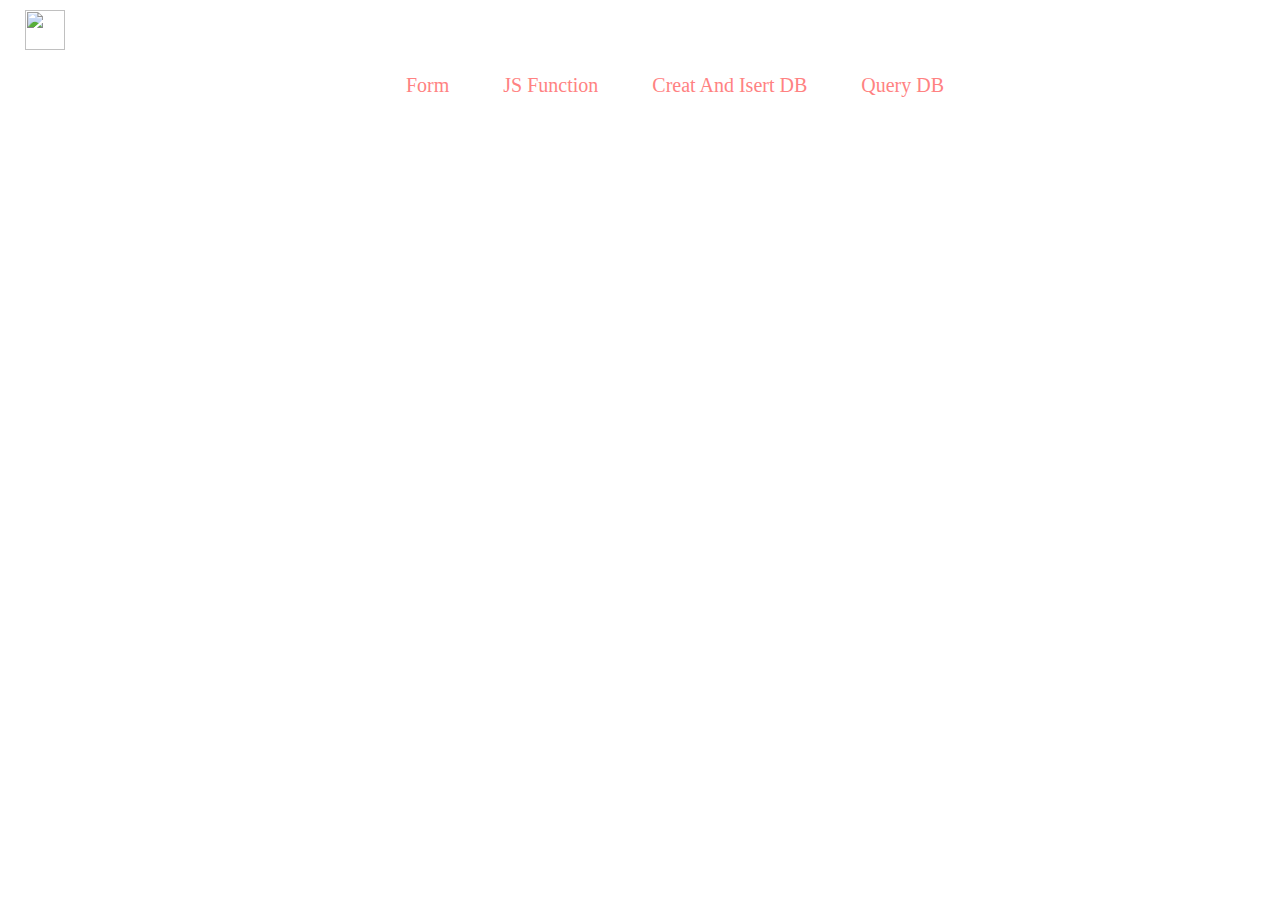
==== index.html @ fb1ac88d "Add final Code with index page" ====
<!DOCTYPE html>
<html lang="en">
<head>
	<meta charset="UTF-8">
	<meta name="viewport" content="width=device-width, initial-scale=1.0">
	<title>Document</title>
	<link rel="stylesheet" href="q3/style.css">
</head>
<body>
	<header style="background-color: white">
		<img src="https://media.glassdoor.com/sqll/1350716/aspire-jordan-squarelogo-1524642118685.png" alt="">
		<div class="nav">
			<a href="q3/index.html">Form</a>
			<a href="../q2/index.html">JS Function</a>
			<a href="../EnadAbuzaid-Create DB.txt"> Creat And Isert DB</a>
			<a href="../EnadAbuzaid-Q1.txt">Query DB</a>
		</div>
	</header>
	
</body>
</html>
---- q3/style.css ----
body{
	margin: 0;
}
header{
	background-color: blue;
	height: 40px;
	width: 100%;
	padding: 10px;
}


.nav{
  display: inherit;
  margin: 20px ;
  text-align: center;
  
}

.nav a{
  color: #ff8282;
    font-size: 20px;
    text-decoration: none;
    margin-left: 50px;
}

img{
	height: 40px;
	width: 40px;
	margin-left: 15px;

}

footer{
	background-color: gray;
	height: 40px;
	width: 100%;
	padding: 10px;
	bottom: 0;
}
form{
	margin-top: 150px;
	margin-bottom: 150px;
	display: grid;
    box-sizing: border-box;
    padding: 40px;
    justify-items: center;
}

input{
	padding: 8px;
    width: 30%;
    margin-bottom: 15px;
    box-shadow: -1px 1px lightgrey;
    border: 1px solid lightgrey;
}

input[placeholder],input[placeholder]{
  	opacity: .8;
}

button{
	float: left; 
    padding: 8px;
    font-size: 16px;
    text-align: center;
    width: 8%;
    margin-left: 260px;
    background: #ff8282;
    border: 1px solid #6d2b2b;
    color: white;
    text-transform: uppercase;
}

button:hover{
	background-color: #6d2b2b;
}

@media only screen and (max-width: 700px) {
  form{	
  	margin-top: 50px;
	margin-bottom: 50px;
  }

  button{
  	margin-left: 310px;
  	width: 12%;
  }

  input{
  	width: 60%;
  }
}

@media only screen and (max-width: 560px) {
	button{
  	margin-left: 0;
  	width: 30%;
  	margin-left: 140px;
  }
}
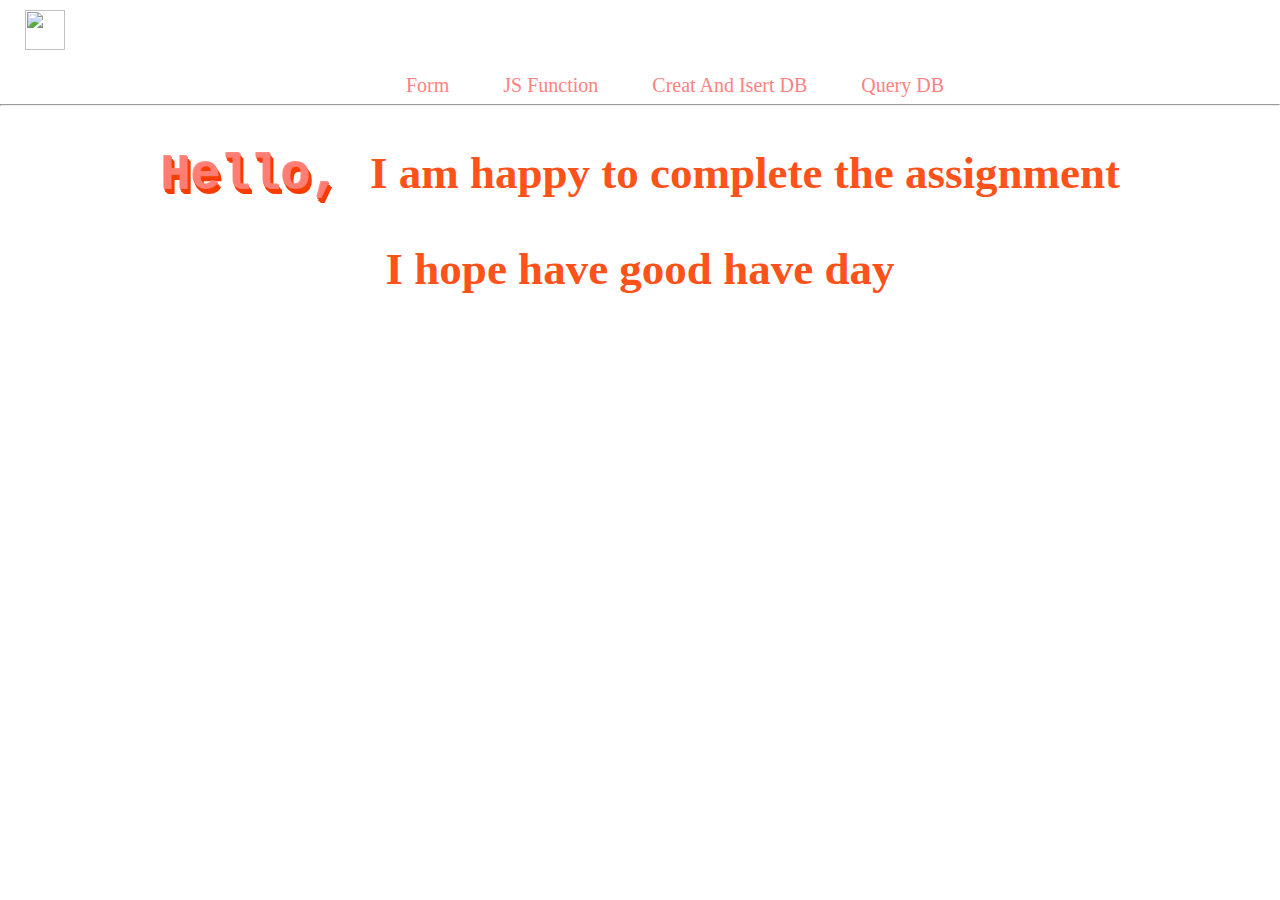
==== commit 2f76c075: "Add final Code with index page and some text" ====
--- a/index.html
+++ b/index.html
@@ -13,9 +13,14 @@
 			<a href="q3/index.html">Form</a>
 			<a href="../q2/index.html">JS Function</a>
 			<a href="../EnadAbuzaid-Create DB.txt"> Creat And Isert DB</a>
-			<a href="../EnadAbuzaid-Q1.txt">Query DB</a>
+			<a href="../EnadAbuzaid-Q1.txt">Query DB</a> <br>
 		</div>
 	</header>
-	
+	<br><br>
+	<hr>
+	<p><span id="hello">Hello, </span>I am happy to complete the assignment</p>
+	<p>I hope have good have day</p>
+
+
 </body>
 </html>--- a/q3/style.css
+++ b/q3/style.css
@@ -14,6 +14,23 @@
   margin: 20px ;
   text-align: center;
   
+}
+
+p{
+  margin: 40px;
+    text-align: center;
+    font-size: 45px;
+    color: #ff521b;
+    font-family: cursive;
+    font-weight: 800;
+}
+
+#hello{
+  color: #ff7e75e6;
+    font-size: 50px;
+    font-family: monospace;
+    font-weight: bold;
+    text-shadow: 1px 1px, 1px 2px #f93c01, 2px 4px #f93c01, 2px 4px #f93c01, 3px 5px #f93c01, 4px 6px #f93c01;
 }
 
 .nav a{
